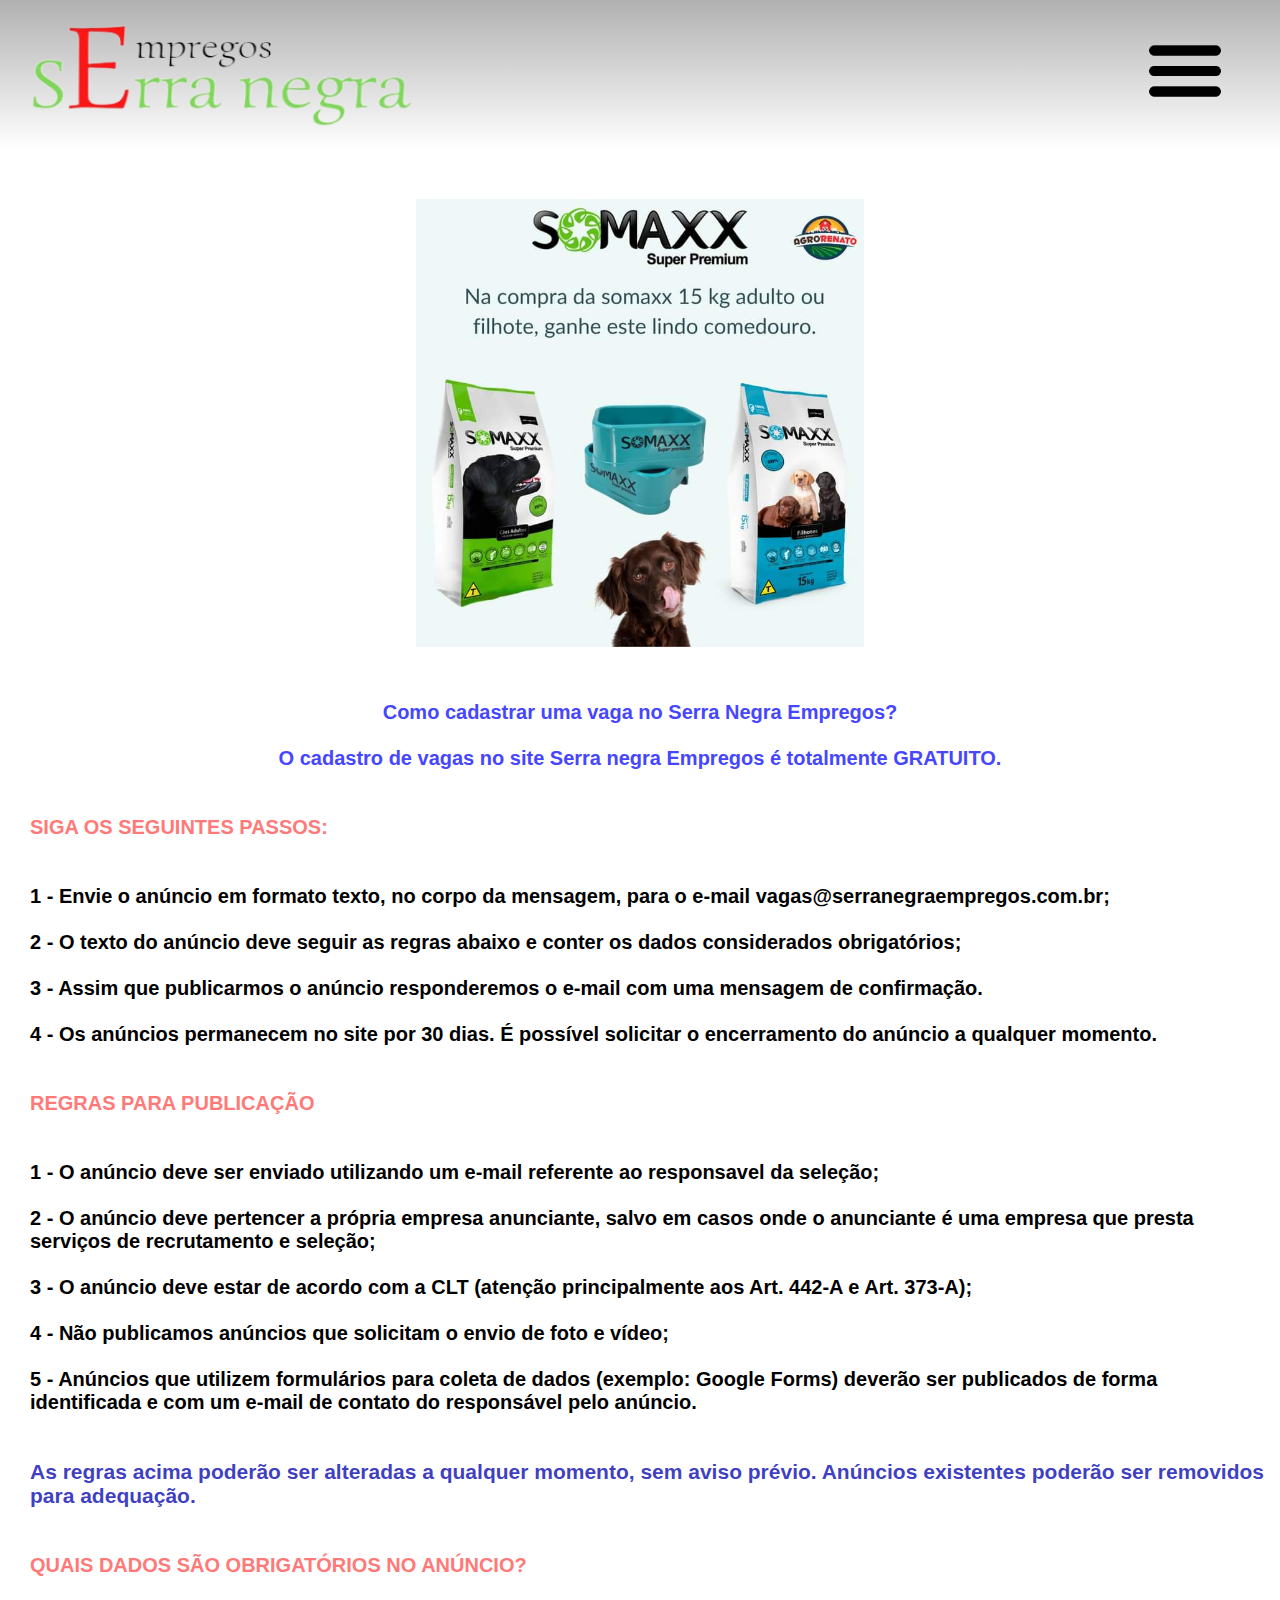
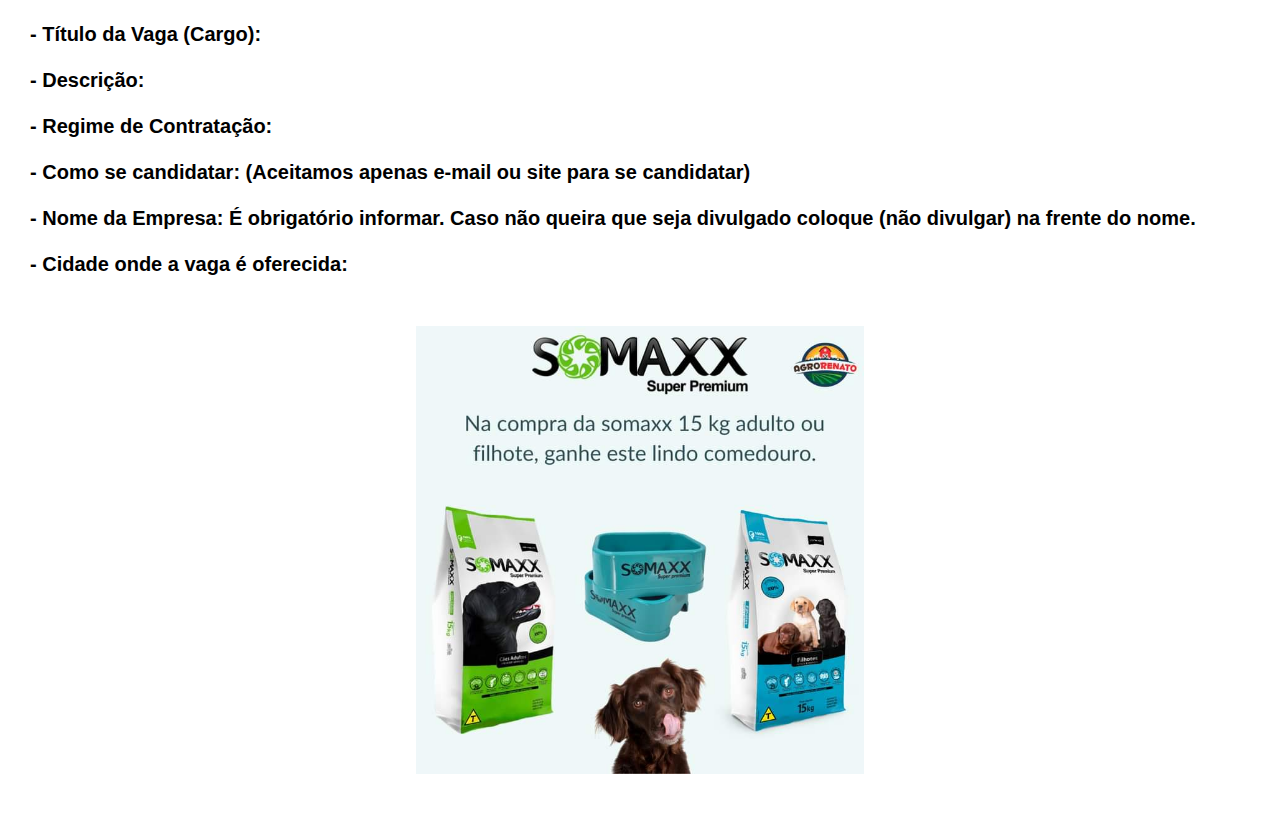
==== comoanunciar.html @ c765b508 "semrodape" ====
<!DOCTYPE html>
<html>
  <head>
    <meta http-equiv="content-type" content="text/html; charset=utf-8" />
    <title>`substitute(Filename('', 'Page Title'), '^.', '\u&', '')`</title>
    <link rel="stylesheet" href="style.css" type="text/css" media="all" />
    <script src="app.js"></script>
    <meta name="viewport" content="width=device-width, user-scalable=yes, initial-scale=1.0, maximum-scale=10, minimum-scale=1.0">


  </head>
  
  
  <body onload="funCall()">
    
 
<div class="container">
  <div class="cabecalho">
   <a href="index.html">
    <img src="imagens/logo.png" alt="logo" class="logo"></img></a>
  
      <nav>
    <ul class="dropdownmenu" id="dropdown_" onclick="dropdowni()">
      <li><a href="#"><img src="imagens/iconmenu.png" alt="menu" class="menuicon"/></a>
      <ul class="dropdownsubmenu" id="dropdownn">
        <li><a href="index.html">Ínicio</a></li>
        <li><a href="todasvagas.html">Vagas</a></li>
        <li><a href="sobrenos.html">Sobre Nós</a></li>
        <li><a href="contato.html">Contato</a></li>
        <li><a href="comoanunciar.html" class="centralizado">Cadastrar<br>Vaga</a></li>
      </ul>
      </li>
    </ul>
  </nav>
  </div>
  
<div class="propaganda1">
  <img src="imagens/propaganda.jpg" alt="propa1" class="propa1"></img>
</div>
<div class="margem">
  
  <h4 class="cadastro">
Como cadastrar uma vaga no Serra Negra Empregos?<br><br>O cadastro de vagas no site Serra negra Empregos é totalmente GRATUITO.<br><br><br>
  </h4>

<h4 class="sobrenos, espaco">
<a class="vermelho">
SIGA OS SEGUINTES PASSOS:
</a><br><br><br>1 - Envie o anúncio em formato texto, no corpo da mensagem, para o e-mail vagas@serranegraempregos.com.br;<br><br>2 - O texto do anúncio deve seguir as regras abaixo e conter os dados considerados obrigatórios;<br><br>3 - Assim que publicarmos o anúncio responderemos o e-mail com uma mensagem de confirmação.<br><br>4 - Os anúncios permanecem no site por 30 dias. É possível solicitar o encerramento do anúncio a qualquer momento.<br><br><br><a class="vermelho">
REGRAS PARA PUBLICAÇÃO
</a><br><br><br>1 - O anúncio deve ser enviado utilizando um e-mail referente ao responsavel da seleção;<br><br>2 - O anúncio deve pertencer a própria empresa anunciante, salvo em casos onde o anunciante é uma empresa que presta serviços de recrutamento e seleção;<br><br>3 - O anúncio deve estar de acordo com a CLT (atenção principalmente aos Art. 442-A e Art. 373-A);<br><br>4 - Não publicamos anúncios que solicitam o envio de foto e vídeo;<br><br>5 - Anúncios que utilizem formulários para coleta de dados (exemplo: Google Forms) deverão ser publicados de forma identificada e com um e-mail de contato do responsável pelo anúncio.<br><br><br><a class="azul2">
As regras acima poderão ser alteradas a qualquer momento, sem aviso prévio. Anúncios existentes poderão ser removidos para adequação.</a><br><br><br><a class="vermelho">QUAIS DADOS SÃO OBRIGATÓRIOS NO ANÚNCIO?
</a><br><br><br>- Título da Vaga (Cargo):
<br><br>- Descrição:<br><br>- Regime de Contratação:<br><br>- Como se candidatar: (Aceitamos apenas e-mail ou site para se candidatar)<br><br>- Nome da Empresa: É obrigatório informar. Caso não queira que seja divulgado coloque (não divulgar) na frente do nome.<br><br>- Cidade onde a vaga é oferecida:
</h4>

</div>

 
 
<div class="propaganda1">
  <img src="imagens/propaganda.jpg" alt="propa1" class="propa1"></img>
</div>
  

</body>
---- style.css ----
* {
  padding:0;
  margin:0;
  vertical-align:baseline;
  list-style:none;
  border:0;
  font-family: Arial, sans-serif;
  
  }
  
  .propa1 {
    
    width: 100%;
      height: 100%;
  }
  
  .titulo {
    font-size: 15px;
  }
  
  .pesquisa{
    font-size: 12px;
    margin-top: 45px;
    margin-right: 17px;
  }
  
  .cabecalho {
    display: flex;
    justify-content: space-between;
    margin-bottom: 30px;
    background:linear-gradient(180deg, #b1b1b1, white);
    width: 100%;
    height: 100%;
    
  }
  
  .logo {
    width: 130px;
    height: 93px;
    margin-left: 20px;
    margin-top: -5px;
  }

  
  @media only screen and (min-width : 480px) {
    .logo{
      
      width: 400px;
      height: 150px;
    }

    .propa1 {
      width: 35%;
    }

  
}
  
  .descricao {
    text-align: center;
  }
  
  .textao {
    font-size: 19px;
    margin-top: 25px;
    color: #0000ff;
    text-align: center;
  }
  
  .textinho {
    font-size: 15px;
    margin-top: 8px;
  }
  
  .propaganda1 {
    text-align: center;
    width: 100%;
    height: 100%;
    margin-top: 50px;
    margin-bottom: 50px;
  }
  
  .propaganda2 {
    text-align: center;
    width: 100%;
    height: 100%;
    background-color: #ffc0cb;
    padding-bottom: 140px;
    padding-top: 140px;
    margin-top: 50px;
    margin-bottom: 20px;
  }
  
  .ultimas {
    margin-bottom: 15px;
    margin-left: 15px;
  }
  
  .data {
    margin-bottom: 10px;
    margin-left: 15px;
  }
  
  .cvagas {
    margin-left: 15px;
    margin-right: 15px;
  }
  
  .vaga {
    
    padding-top: 20px;
  }
  
  @media (min-width: 400px) {

    .vaga{
      padding-top: 20px;
      margin-bottom: 30px; 
    }
    
    
  }

  .date {
    margin-bottom: 20px;
    margin-top: 30px;
  }

  .botao {
    font-size: 16px;
  color: #5656fc;
  text-decoration: none;
  }
  
  .cidade {
   text-decoration: underline 2px solid;
   margin-bottom: 20px;
   margin-top: 15px;
  }
  
  @media (min-width: 400px) {
    .cidade {
      margin-bottom: 35px;
      font-size: 15px;
    }

    .botao {
      font-size: 25px;
    }

    

  }

  .divisor {
    background-color: #000000;
    margin-bottom: 15px;
    margin-top: 15px;
    width: 100%;
    height: 100%;
    padding: 1px 1px 1px 1px;
  }
  
  .todasvagas {
     color: #5656fc;
     font-size: 25px;
     margin-left: 15px;
     margin-top: 25px;
  }
  
  .final {
    margin-top: 30px;
  }
  
  .face {
    display: flex;
  background:linear-gradient(180deg, white, #b1b1b1);
  }
  
  .fb-page {
   margin: 0 auto;
  }
   
  .descriptioncss {
   margin-left: 15px;
   margin-bottom: 50px;
   font-size: 18px;
  }
  
  .dia {
   margin-left: 15px;
   margin-top: 35px;
   font-size: 18px;
   text-transform: bold;
  }
  
  .sobrenos {
    margin-left: 15px;
    margin-right: 15px;
    text-align: center;
  }
  
  .sobretitulo {
    margin-top: 15px;
    text-align: center;
    color: #0000ff;
    position: relative;
    z-index: 1;
    
  }
  
  .menuicon {
    width: 20%;
    height: 30%;
    position: relative;
    left: 45px;
    top: 10px;

  }

  @media (min-width: 480px) {
    .menuicon{
      width: 48%;
    height: 30%;
    position: relative;
    left: 0px;
    top: 15px;
    }
  }
  
  .dropdownmenu {
    width: 170px;
    height: 50px;
  
    list-style: none;
   font-size: 20px;
z-index: 10;
   position: relative;
    right: 10px;
}
  
  
  .dropdownmenu a {
    z-index: 2;
    color: white;
    text-decoration: none;
    display: flex;
    justify-content: center;
    align-items: center;
    padding-bottom: 15px;
    padding-top: 15px;
    
  }
  
  
  


  .dropdownsubmenu {
    margin-top: 1px;
    z-index: 2;
    display: none;
    
    
  }
  
  .dropdownsubmenu a {
    background-color: lightgray;
    color: blue;
    padding-top: 15px;
    display: flex;
    justify-content: flex-start;
    padding-left: 7px;
    z-index: 3;
    font-size: 18px;
    padding-bottom: 15px;
    border: 1px black solid;
    border-radius: 5px;
    margin-top: 10px;
    overflow: hidden;
  }
  
  .entrecontato {
    font-size: 17px;
  }
  
  .email {
    color: #7878ff;
    font-size: 15px;
  }
  
  .aviso {
    border: 2px solid red;
    margin-top: 50px;
    margin-left: 15px;
    margin-right: 15px;
  }
  
  .avisinho {
    margin-bottom: 15px;
    margin-top: 15px;
    text-align: center;
  }
  
  .espaco {
    margin-left: 15px;
    margin-right: 15px;
    text-align: flex-start;
    font-size: 15px;
  }
  
  .vermelho{
    color: #ff7979;
  }
  
  .azul {
    color: #0000b1c5;
    text-decoration: none;
    text-align: center;
    font-size: 21px;
  }

  .azul2 {
    color: #0000b1c5;
    text-decoration: none;
    text-align: center;
    font-size: 15px;
  }
  

  .margem {
    margin-left: 15px;
  }
  
  .cadastro {
    font-size: 15px;
    text-align: center;
    margin-right: 15px;
    color: #4646ff;
  }
  
  @media (min-width:480px) {
    .azul{
      font-size: 40px;
    }
  
    .azul2{
      font-size: 21px;
    }
    
    .date{
      margin-bottom: 30px;
      margin-top: 70px;
    }
  
    .espaco{
      font-size: 20px;
    }
    
    .cadastro{
      font-size: 20px;
    }

    .textao {
      font-size: 30px;
    }

    .textinho{
      font-size: 20px;
    }
  }

  .centralizado {
    text-align: flex-start;
    
  }
  
  .link {
    text-decoration: none;
  }
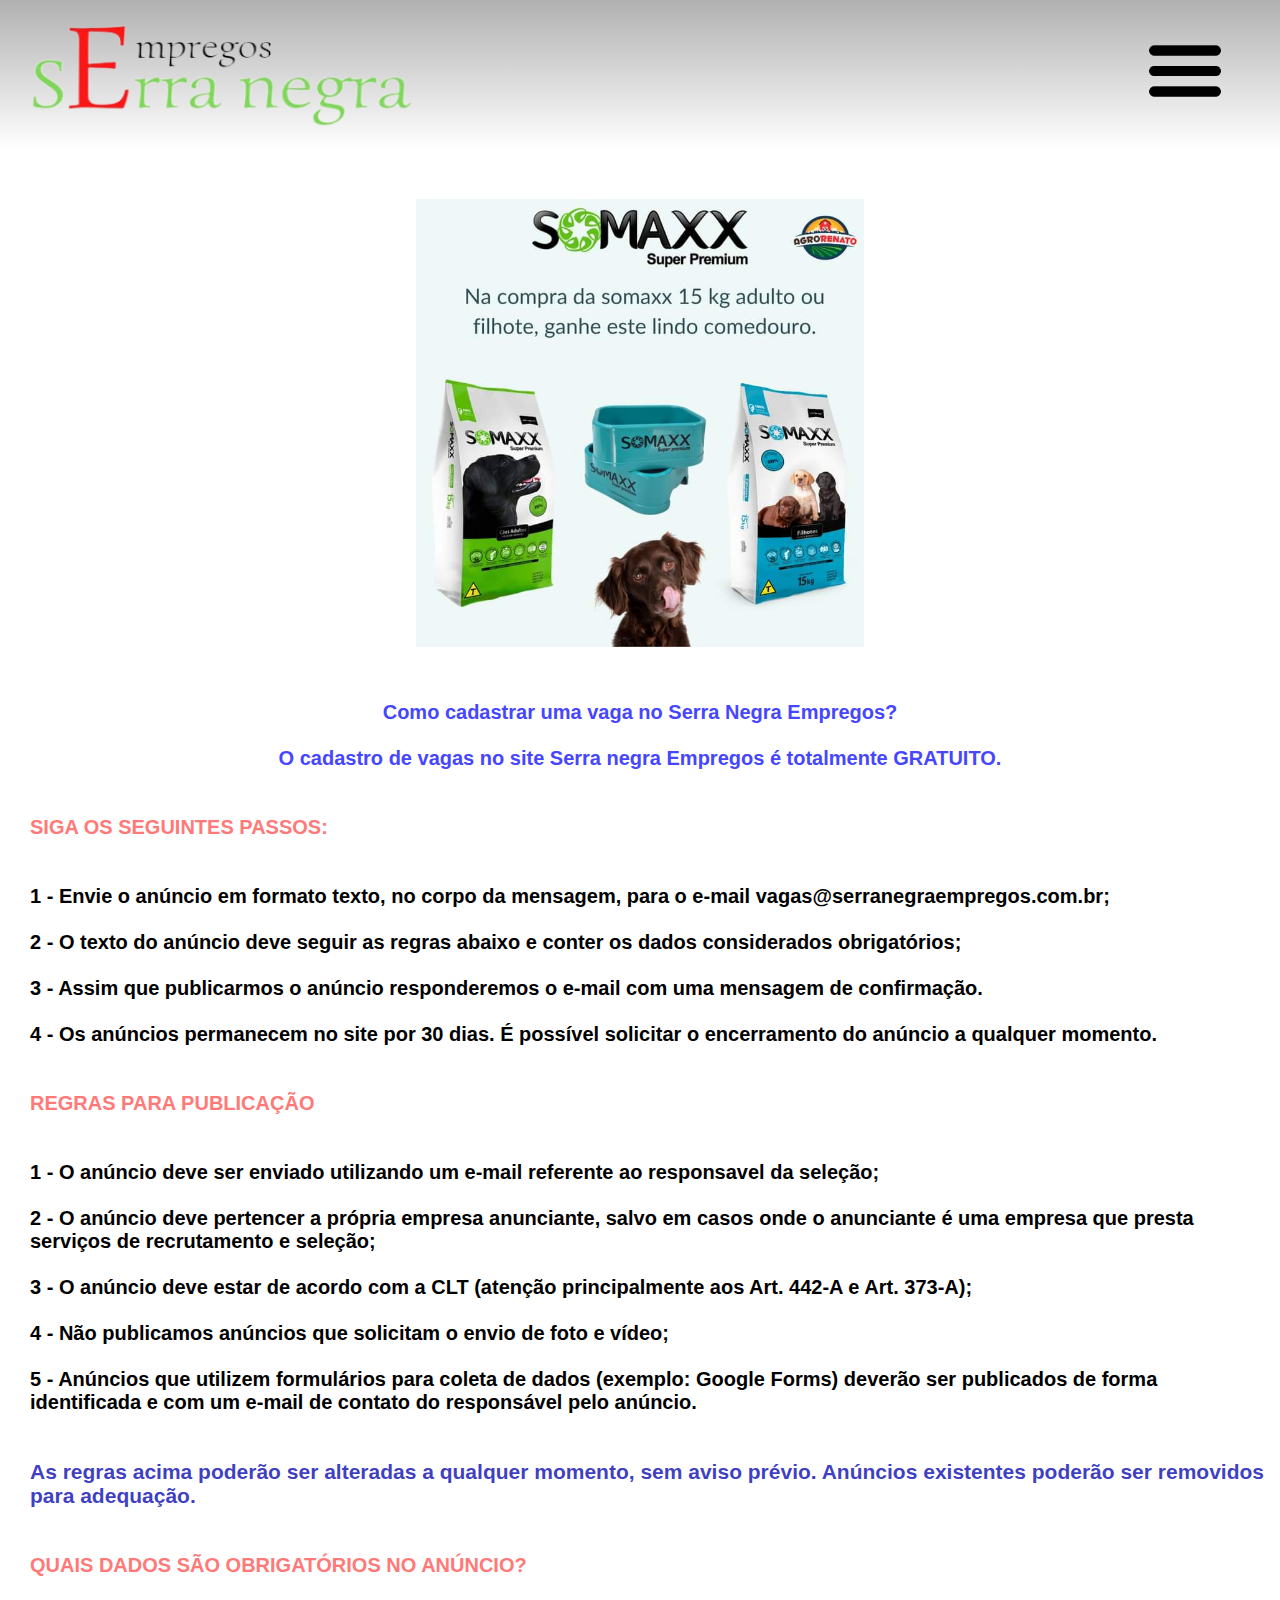
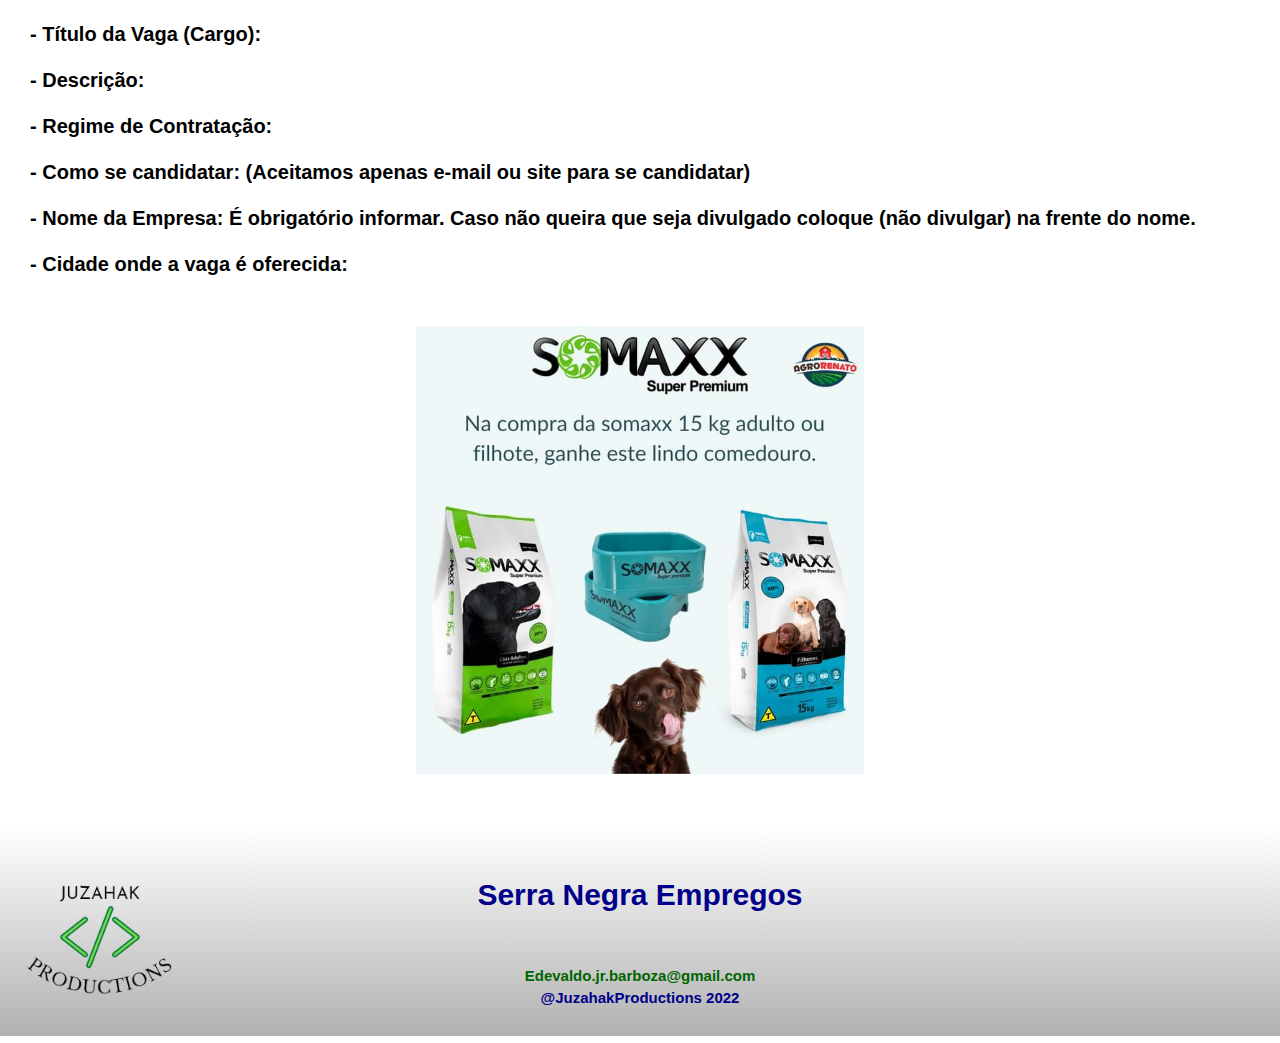
==== commit 57123d35: "Add files via upload" ====
--- a/comoanunciar.html
+++ b/comoanunciar.html
@@ -62,5 +62,17 @@
   <img src="imagens/propaganda.jpg" alt="propa1" class="propa1"></img>
 </div>
   
+<div class="alinhado">  
+  <img src="imagens/juzahak.png" class="rodapelogo">
+  </div>
+
+<div class="rodape">
+  
+    <h3 class="rodapetitulo">Serra Negra Empregos</h3>
+
+    <h3 class="rodapetexto">Edevaldo.jr.barboza@gmail.com</h3>
+    <h3 class="copiright">@JuzahakProductions 2022</h3>
+  
+</div>
 
 </body>--- a/style.css
+++ b/style.css
@@ -127,7 +127,7 @@
   }
 
   .botao {
-    font-size: 16px;
+    font-size: 20px;
   color: #5656fc;
   text-decoration: none;
   }
@@ -377,4 +377,82 @@
   
   .link {
     text-decoration: none;
+  }
+
+  .rodape{
+    background:linear-gradient(180deg, white, #b1b1b1);
+    width: 100%;
+    height: 100%;
+    color: white;
+    display: block;
+    text-align: center;
+    padding-top: 200px;
+  }
+
+  .rodapetitulo{
+    margin-bottom: 15px;
+    color: darkblue;
+    font-size: 15px;
+  }
+
+  .rodapetexto{
+    font-size: 15px;
+    color: darkgreen;
+  }
+
+  .copiright{
+    font-size: 15px;
+    padding-bottom: 15px;
+    margin-top: 5px;
+    color: darkblue;
+  }
+
+  .rodapelogo {
+    width: 65%;
+   position: absolute;
+   
+
+  }
+
+  @media (min-width: 400px) {
+    .rodapelogo{
+      width: 55%;
+    }
+  }
+
+  .alinhado{
+    display: flex;
+    justify-content: center;
+  }
+
+  @media (min-width:480px) {
+    .rodape{
+      padding-top: 50px;
+      padding-bottom: 55px;
+    }
+    .alinhado{
+      position: relative;
+    right: 0px;
+    top: 15px;
+    justify-content: flex-start;
+    
+    }
+    .rodapetitulo{
+      font-size: 30px;
+    }
+
+    .rodapelogo {
+      width: 200px;
+
+    }
+
+    .rodapetexto{
+      position: relative;
+      top: 40px;
+    }
+
+    .copiright{
+      position: relative;
+    top: 40px;
+    }
   }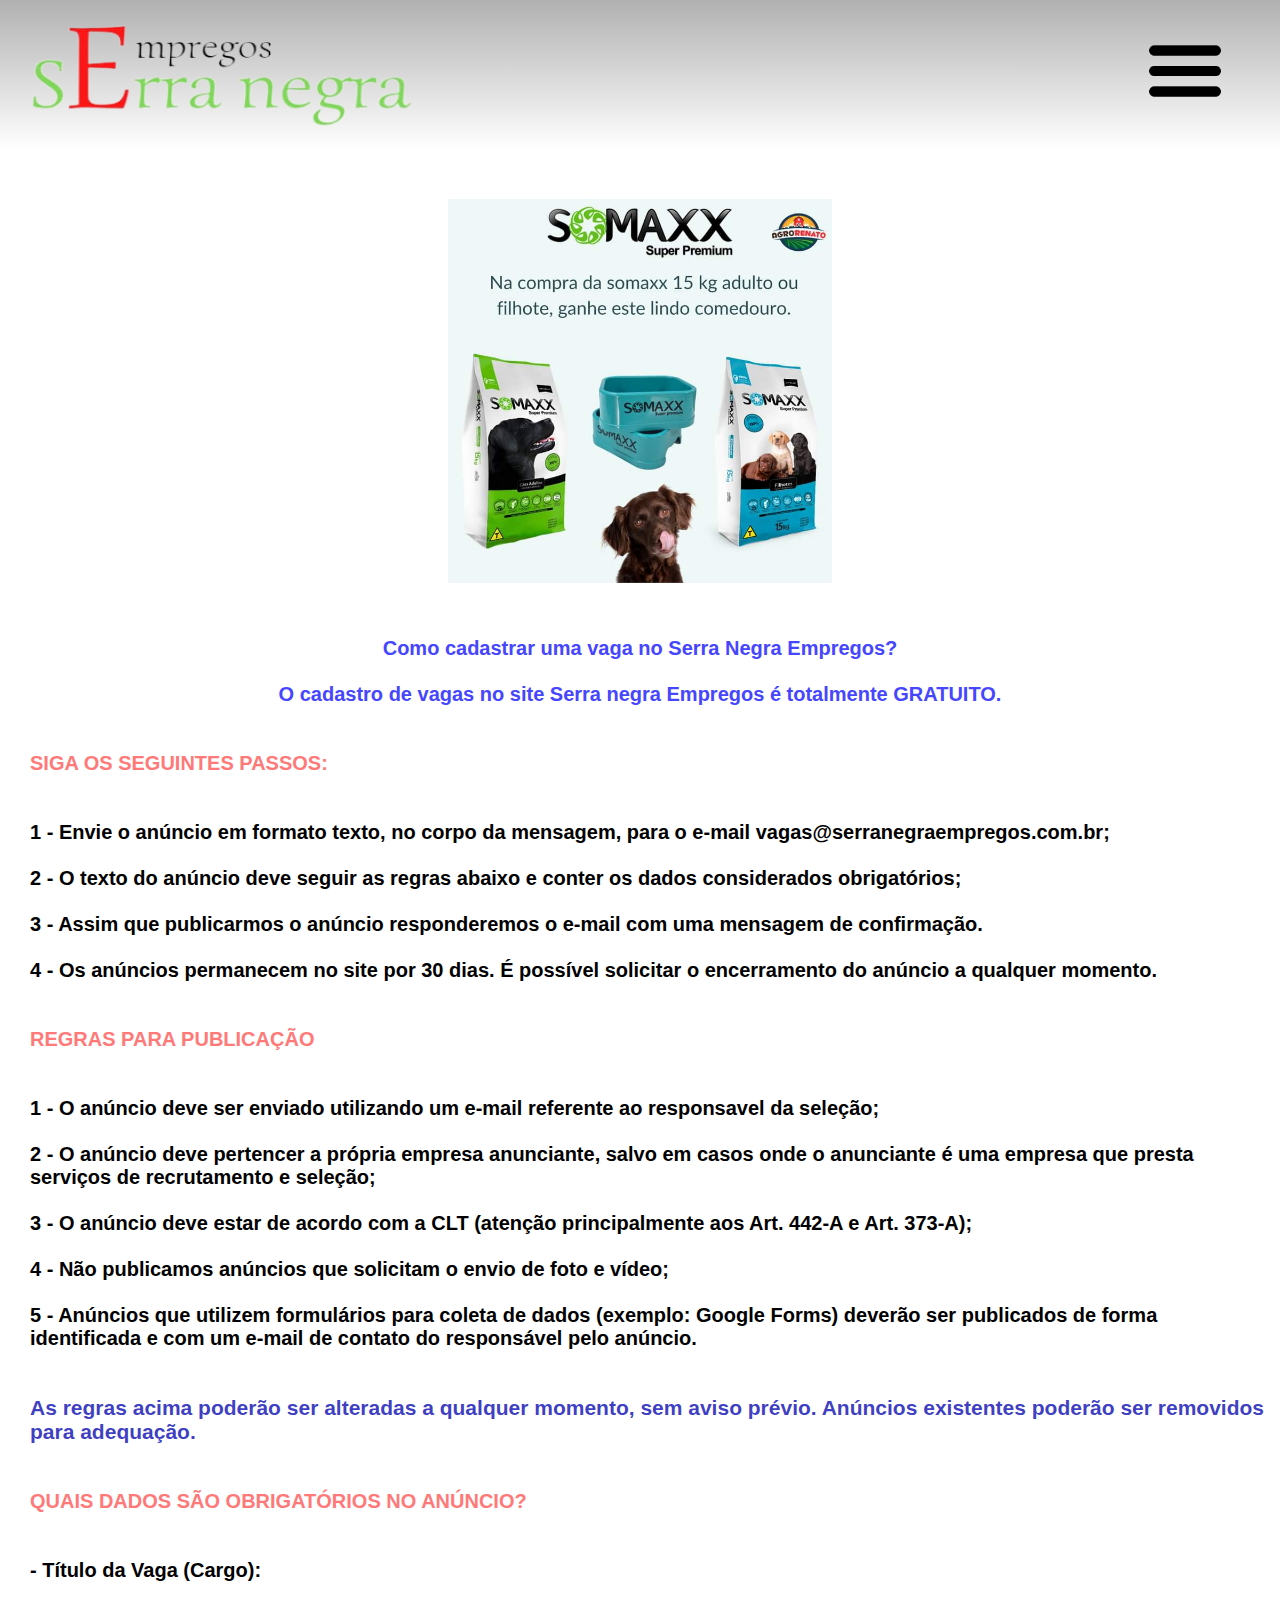
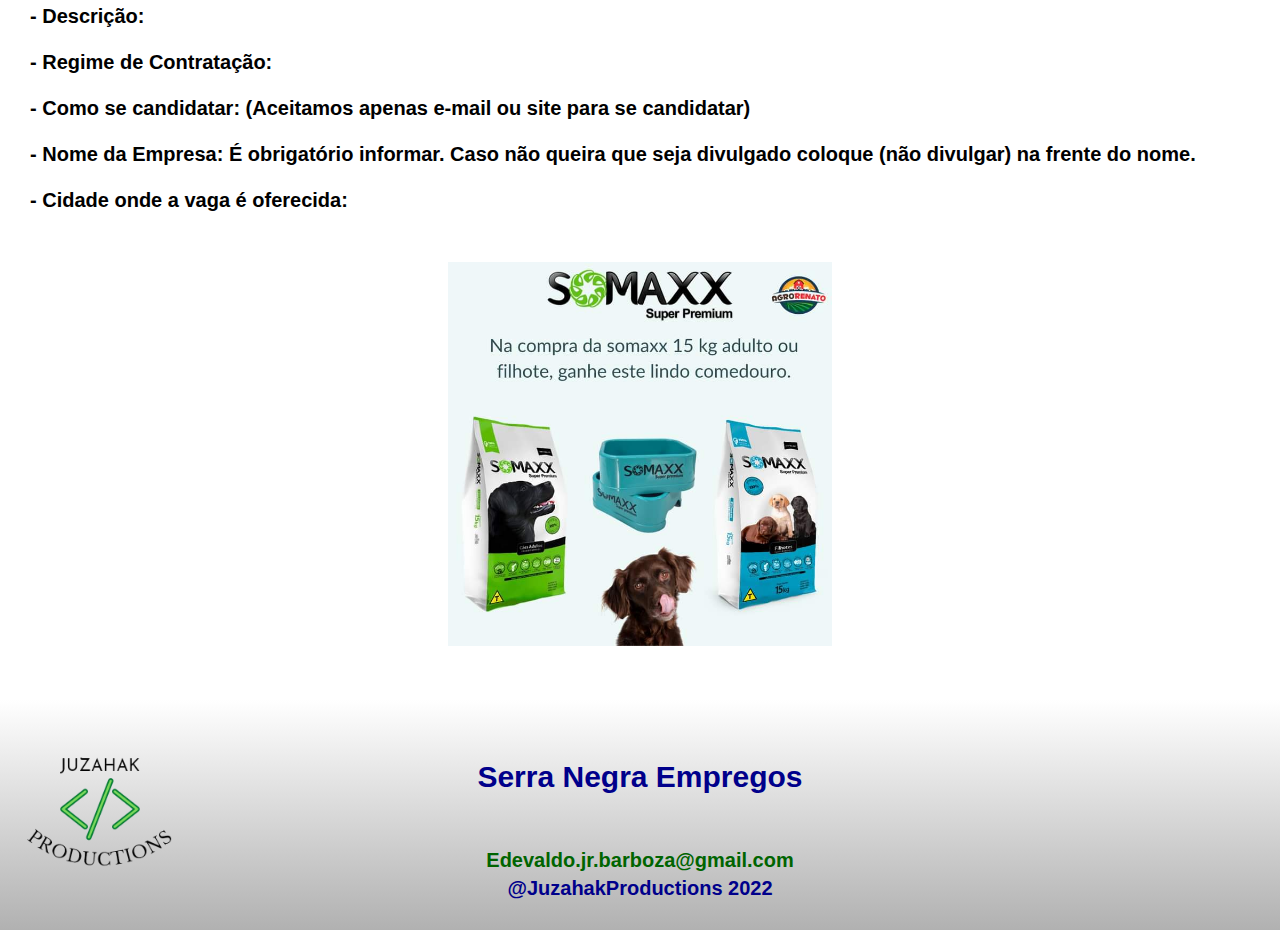
==== commit 9b869815: "comoanunciar" ====
--- a/comoanunciar.html
+++ b/comoanunciar.html
@@ -2,7 +2,7 @@
 <html>
   <head>
     <meta http-equiv="content-type" content="text/html; charset=utf-8" />
-    <title>`substitute(Filename('', 'Page Title'), '^.', '\u&', '')`</title>
+    <title>Como Anunciar</title>
     <link rel="stylesheet" href="style.css" type="text/css" media="all" />
     <script src="app.js"></script>
     <meta name="viewport" content="width=device-width, user-scalable=yes, initial-scale=1.0, maximum-scale=10, minimum-scale=1.0">
@@ -75,4 +75,4 @@
   
 </div>
 
-</body>+</body>
--- a/style.css
+++ b/style.css
@@ -50,7 +50,7 @@
     }
 
     .propa1 {
-      width: 35%;
+      width: 30%;
     }
 
   
@@ -138,7 +138,7 @@
    margin-top: 15px;
   }
   
-  @media (min-width: 400px) {
+  @media (min-width: 480px) {
     .cidade {
       margin-bottom: 35px;
       font-size: 15px;
@@ -391,8 +391,9 @@
 
   .rodapetitulo{
     margin-bottom: 15px;
+    margin-top: 10px;
     color: darkblue;
-    font-size: 15px;
+    font-size: 20px;
   }
 
   .rodapetexto{
@@ -449,10 +450,12 @@
     .rodapetexto{
       position: relative;
       top: 40px;
+      font-size: 20px;
     }
 
     .copiright{
       position: relative;
     top: 40px;
-    }
-  }+      font-size: 20px;
+    }
+  }
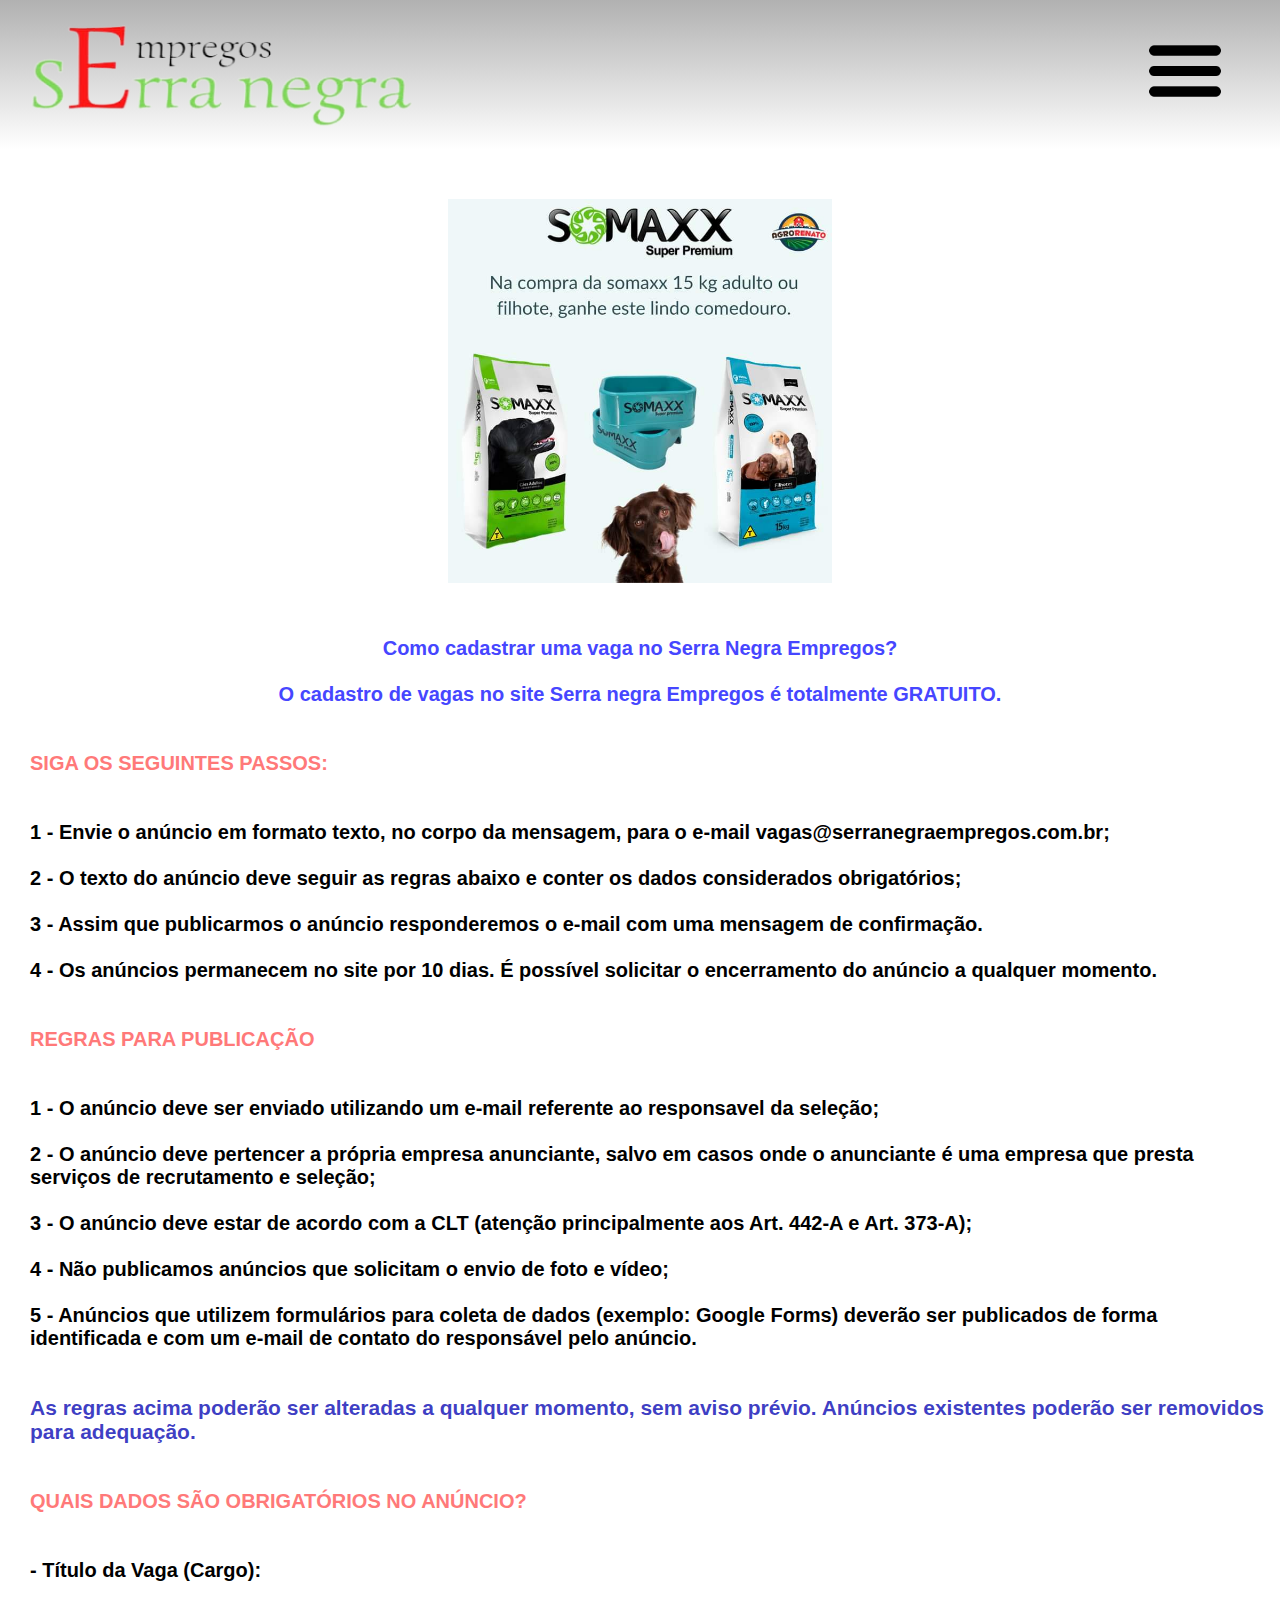
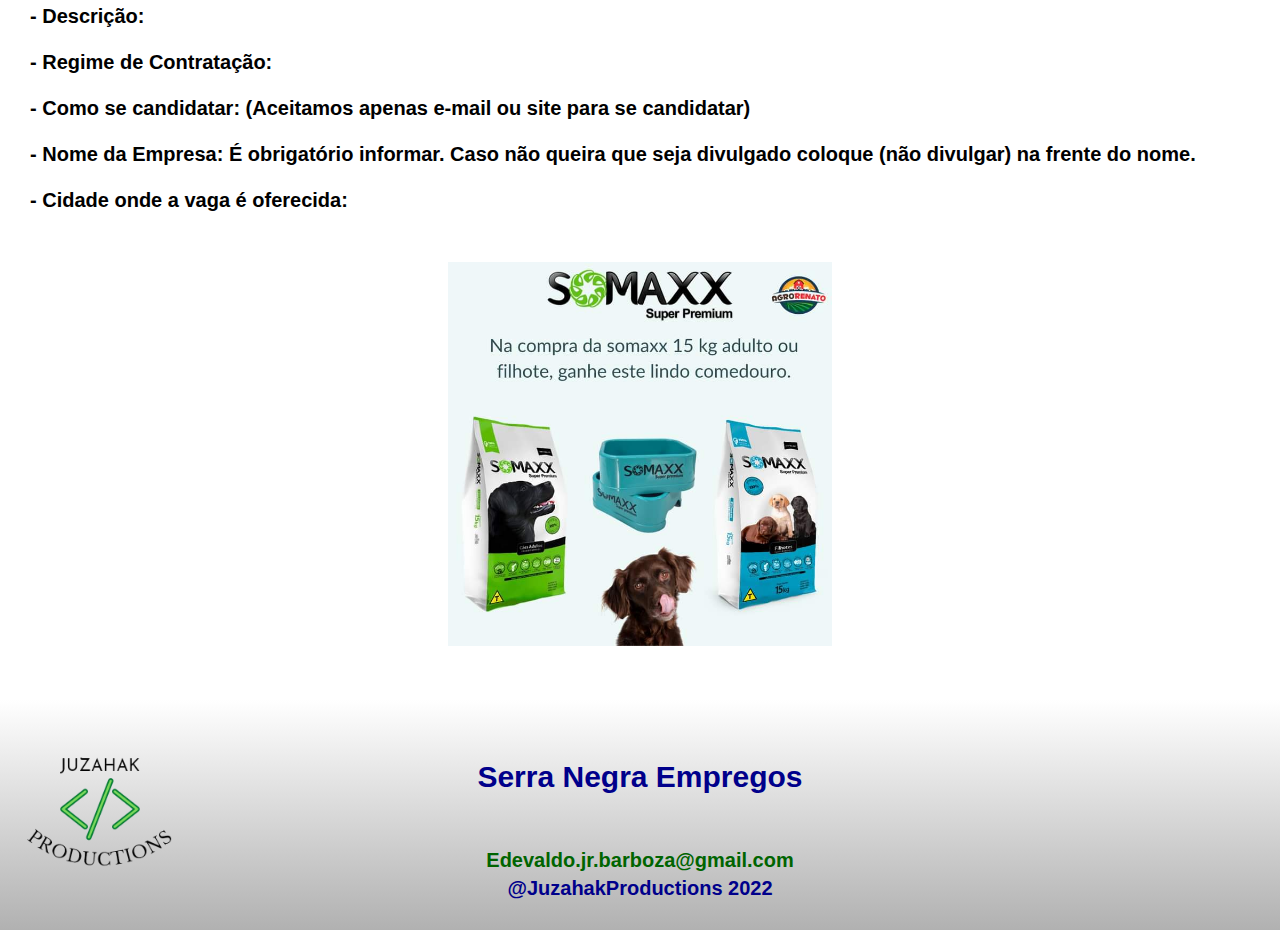
==== commit c05916fe: "Update comoanunciar.html" ====
--- a/comoanunciar.html
+++ b/comoanunciar.html
@@ -2,7 +2,7 @@
 <html>
   <head>
     <meta http-equiv="content-type" content="text/html; charset=utf-8" />
-    <title>Como Anunciar</title>
+    <title>Como Anunciar - Serra Empregos</title>
     <link rel="stylesheet" href="style.css" type="text/css" media="all" />
     <script src="app.js"></script>
     <meta name="viewport" content="width=device-width, user-scalable=yes, initial-scale=1.0, maximum-scale=10, minimum-scale=1.0">
@@ -46,7 +46,7 @@
 <h4 class="sobrenos, espaco">
 <a class="vermelho">
 SIGA OS SEGUINTES PASSOS:
-</a><br><br><br>1 - Envie o anúncio em formato texto, no corpo da mensagem, para o e-mail vagas@serranegraempregos.com.br;<br><br>2 - O texto do anúncio deve seguir as regras abaixo e conter os dados considerados obrigatórios;<br><br>3 - Assim que publicarmos o anúncio responderemos o e-mail com uma mensagem de confirmação.<br><br>4 - Os anúncios permanecem no site por 30 dias. É possível solicitar o encerramento do anúncio a qualquer momento.<br><br><br><a class="vermelho">
+</a><br><br><br>1 - Envie o anúncio em formato texto, no corpo da mensagem, para o e-mail vagas@serranegraempregos.com.br;<br><br>2 - O texto do anúncio deve seguir as regras abaixo e conter os dados considerados obrigatórios;<br><br>3 - Assim que publicarmos o anúncio responderemos o e-mail com uma mensagem de confirmação.<br><br>4 - Os anúncios permanecem no site por 10 dias. É possível solicitar o encerramento do anúncio a qualquer momento.<br><br><br><a class="vermelho">
 REGRAS PARA PUBLICAÇÃO
 </a><br><br><br>1 - O anúncio deve ser enviado utilizando um e-mail referente ao responsavel da seleção;<br><br>2 - O anúncio deve pertencer a própria empresa anunciante, salvo em casos onde o anunciante é uma empresa que presta serviços de recrutamento e seleção;<br><br>3 - O anúncio deve estar de acordo com a CLT (atenção principalmente aos Art. 442-A e Art. 373-A);<br><br>4 - Não publicamos anúncios que solicitam o envio de foto e vídeo;<br><br>5 - Anúncios que utilizem formulários para coleta de dados (exemplo: Google Forms) deverão ser publicados de forma identificada e com um e-mail de contato do responsável pelo anúncio.<br><br><br><a class="azul2">
 As regras acima poderão ser alteradas a qualquer momento, sem aviso prévio. Anúncios existentes poderão ser removidos para adequação.</a><br><br><br><a class="vermelho">QUAIS DADOS SÃO OBRIGATÓRIOS NO ANÚNCIO?
--- a/style.css
+++ b/style.css
@@ -35,8 +35,8 @@
   }
   
   .logo {
-    width: 130px;
-    height: 93px;
+    width: 160px;
+    height: 110px;
     margin-left: 20px;
     margin-top: -5px;
   }
@@ -210,11 +210,11 @@
   }
   
   .menuicon {
-    width: 20%;
+    width: 25%;
     height: 30%;
     position: relative;
-    left: 45px;
-    top: 10px;
+    left: 40px;
+    top: 14px;
 
   }
 
@@ -286,7 +286,7 @@
   
   .email {
     color: #7878ff;
-    font-size: 15px;
+    font-size: 18px;
   }
   
   .aviso {
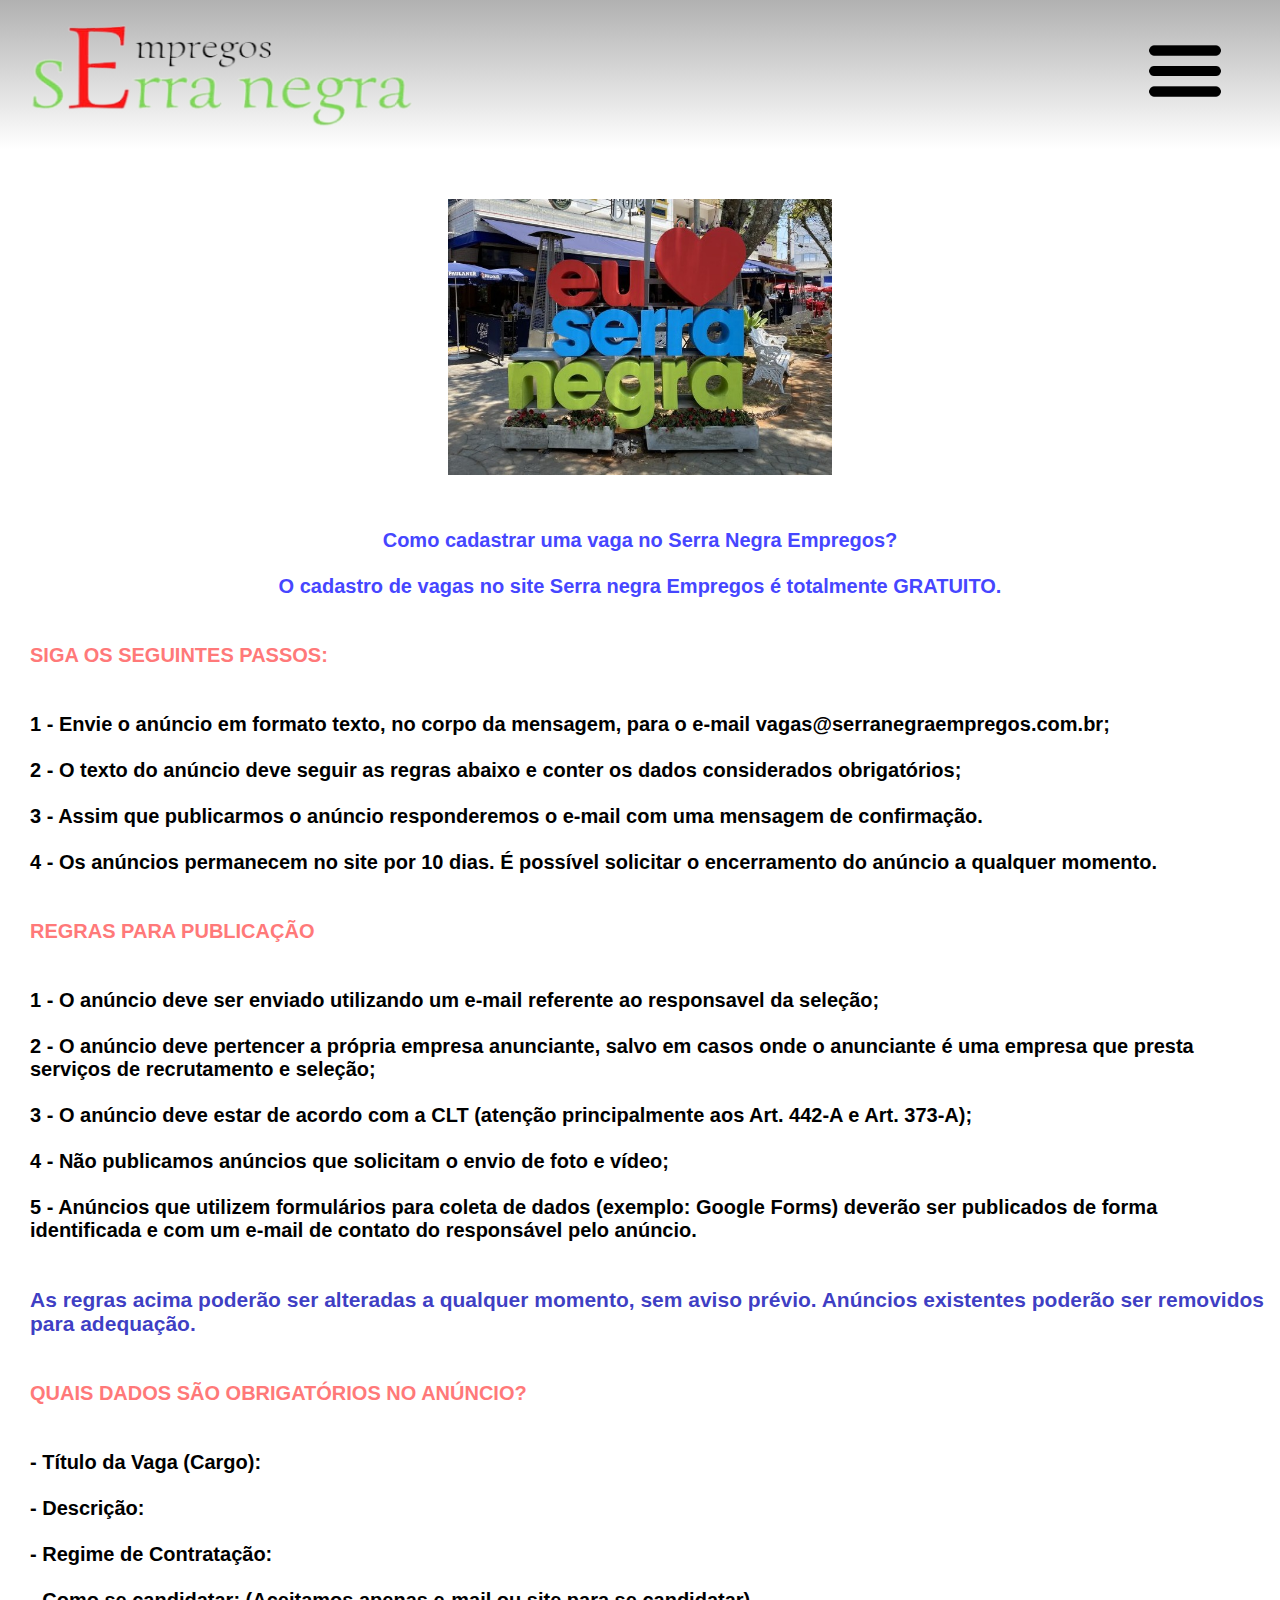
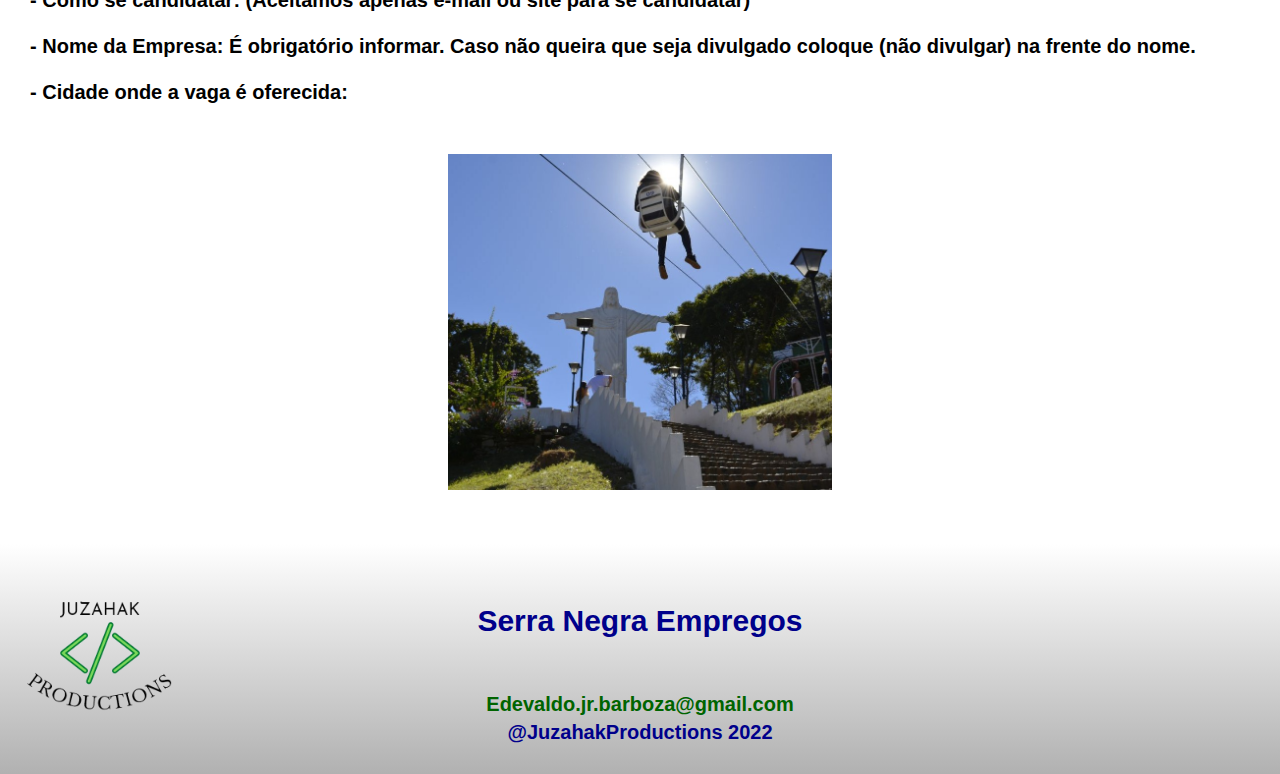
==== commit 01aec2bb: "Update comoanunciar.html" ====
--- a/comoanunciar.html
+++ b/comoanunciar.html
@@ -35,7 +35,7 @@
   </div>
   
 <div class="propaganda1">
-  <img src="imagens/propaganda.jpg" alt="propa1" class="propa1"></img>
+  <img src="imagens/imagemserra1.jpeg" alt="propa1" class="propa1"></img>
 </div>
 <div class="margem">
   
@@ -59,7 +59,7 @@
  
  
 <div class="propaganda1">
-  <img src="imagens/propaganda.jpg" alt="propa1" class="propa1"></img>
+  <img src="imagens/imagemserra2.jpeg" alt="propa1" class="propa1"></img>
 </div>
   
 <div class="alinhado">  
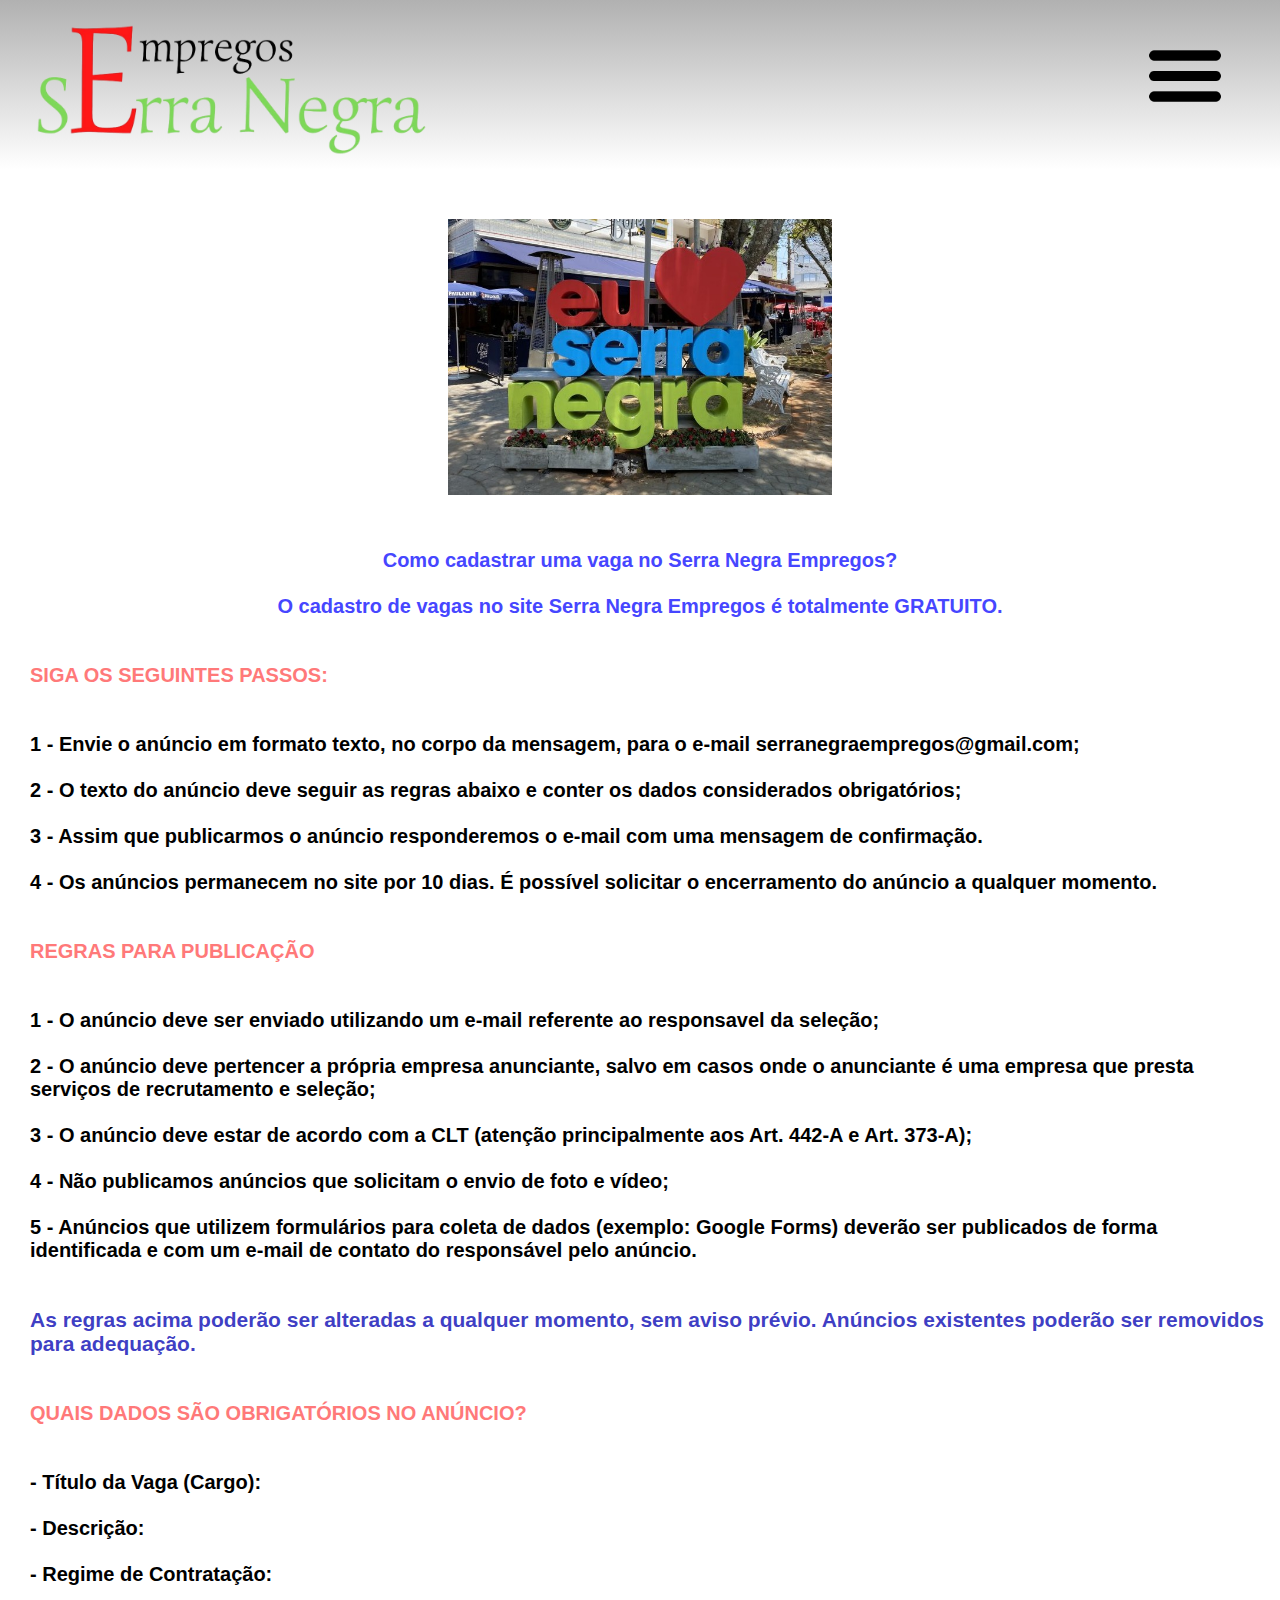
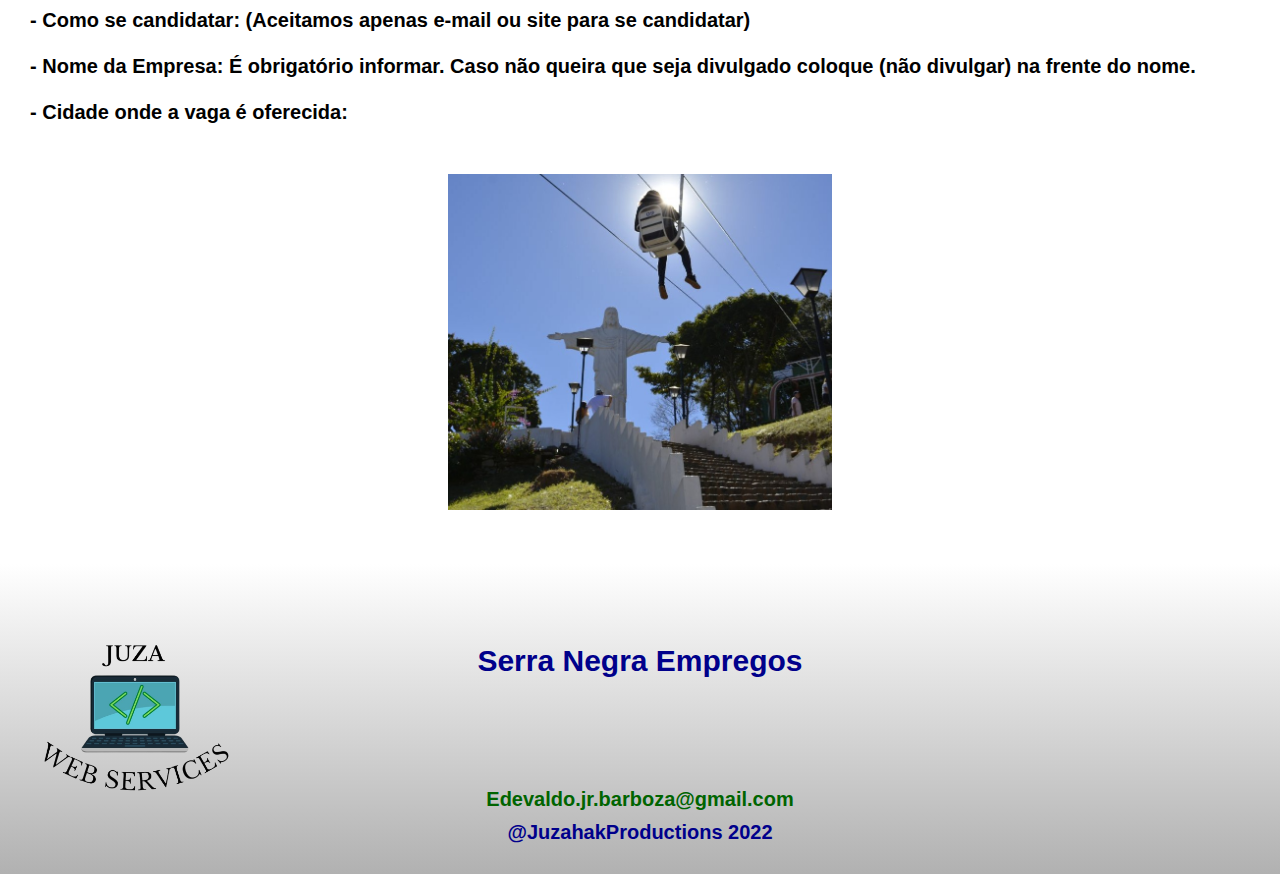
==== commit 3f18e030: "Update comoanunciar.html" ====
--- a/comoanunciar.html
+++ b/comoanunciar.html
@@ -40,13 +40,13 @@
 <div class="margem">
   
   <h4 class="cadastro">
-Como cadastrar uma vaga no Serra Negra Empregos?<br><br>O cadastro de vagas no site Serra negra Empregos é totalmente GRATUITO.<br><br><br>
+Como cadastrar uma vaga no Serra Negra Empregos?<br><br>O cadastro de vagas no site Serra Negra Empregos é totalmente GRATUITO.<br><br><br>
   </h4>
 
 <h4 class="sobrenos, espaco">
 <a class="vermelho">
 SIGA OS SEGUINTES PASSOS:
-</a><br><br><br>1 - Envie o anúncio em formato texto, no corpo da mensagem, para o e-mail vagas@serranegraempregos.com.br;<br><br>2 - O texto do anúncio deve seguir as regras abaixo e conter os dados considerados obrigatórios;<br><br>3 - Assim que publicarmos o anúncio responderemos o e-mail com uma mensagem de confirmação.<br><br>4 - Os anúncios permanecem no site por 10 dias. É possível solicitar o encerramento do anúncio a qualquer momento.<br><br><br><a class="vermelho">
+</a><br><br><br>1 - Envie o anúncio em formato texto, no corpo da mensagem, para o e-mail serranegraempregos@gmail.com;<br><br>2 - O texto do anúncio deve seguir as regras abaixo e conter os dados considerados obrigatórios;<br><br>3 - Assim que publicarmos o anúncio responderemos o e-mail com uma mensagem de confirmação.<br><br>4 - Os anúncios permanecem no site por 10 dias. É possível solicitar o encerramento do anúncio a qualquer momento.<br><br><br><a class="vermelho">
 REGRAS PARA PUBLICAÇÃO
 </a><br><br><br>1 - O anúncio deve ser enviado utilizando um e-mail referente ao responsavel da seleção;<br><br>2 - O anúncio deve pertencer a própria empresa anunciante, salvo em casos onde o anunciante é uma empresa que presta serviços de recrutamento e seleção;<br><br>3 - O anúncio deve estar de acordo com a CLT (atenção principalmente aos Art. 442-A e Art. 373-A);<br><br>4 - Não publicamos anúncios que solicitam o envio de foto e vídeo;<br><br>5 - Anúncios que utilizem formulários para coleta de dados (exemplo: Google Forms) deverão ser publicados de forma identificada e com um e-mail de contato do responsável pelo anúncio.<br><br><br><a class="azul2">
 As regras acima poderão ser alteradas a qualquer momento, sem aviso prévio. Anúncios existentes poderão ser removidos para adequação.</a><br><br><br><a class="vermelho">QUAIS DADOS SÃO OBRIGATÓRIOS NO ANÚNCIO?
--- a/style.css
+++ b/style.css
@@ -47,6 +47,8 @@
       
       width: 400px;
       height: 150px;
+      padding-top: 20px;
+      margin-left: 30px;
     }
 
     .propa1 {
@@ -224,7 +226,7 @@
     height: 30%;
     position: relative;
     left: 0px;
-    top: 15px;
+    top: 20px;
     }
   }
   
@@ -239,6 +241,11 @@
     right: 10px;
 }
   
+@media (max-width: 350px) {
+    .dropdownmenu{
+      width: 140px;
+    }
+  }
   
   .dropdownmenu a {
     z-index: 2;
@@ -391,7 +398,7 @@
 
   .rodapetitulo{
     margin-bottom: 15px;
-    margin-top: 10px;
+    margin-top: 30px;
     color: darkblue;
     font-size: 20px;
   }
@@ -429,7 +436,7 @@
   @media (min-width:480px) {
     .rodape{
       padding-top: 50px;
-      padding-bottom: 55px;
+      padding-bottom: 115px;
     }
     .alinhado{
       position: relative;
@@ -443,19 +450,19 @@
     }
 
     .rodapelogo {
-      width: 200px;
+      width: 270px;
 
     }
 
     .rodapetexto{
       position: relative;
-      top: 40px;
+      top: 95px;
       font-size: 20px;
     }
 
     .copiright{
       position: relative;
-    top: 40px;
+    top: 100px;
       font-size: 20px;
     }
   }
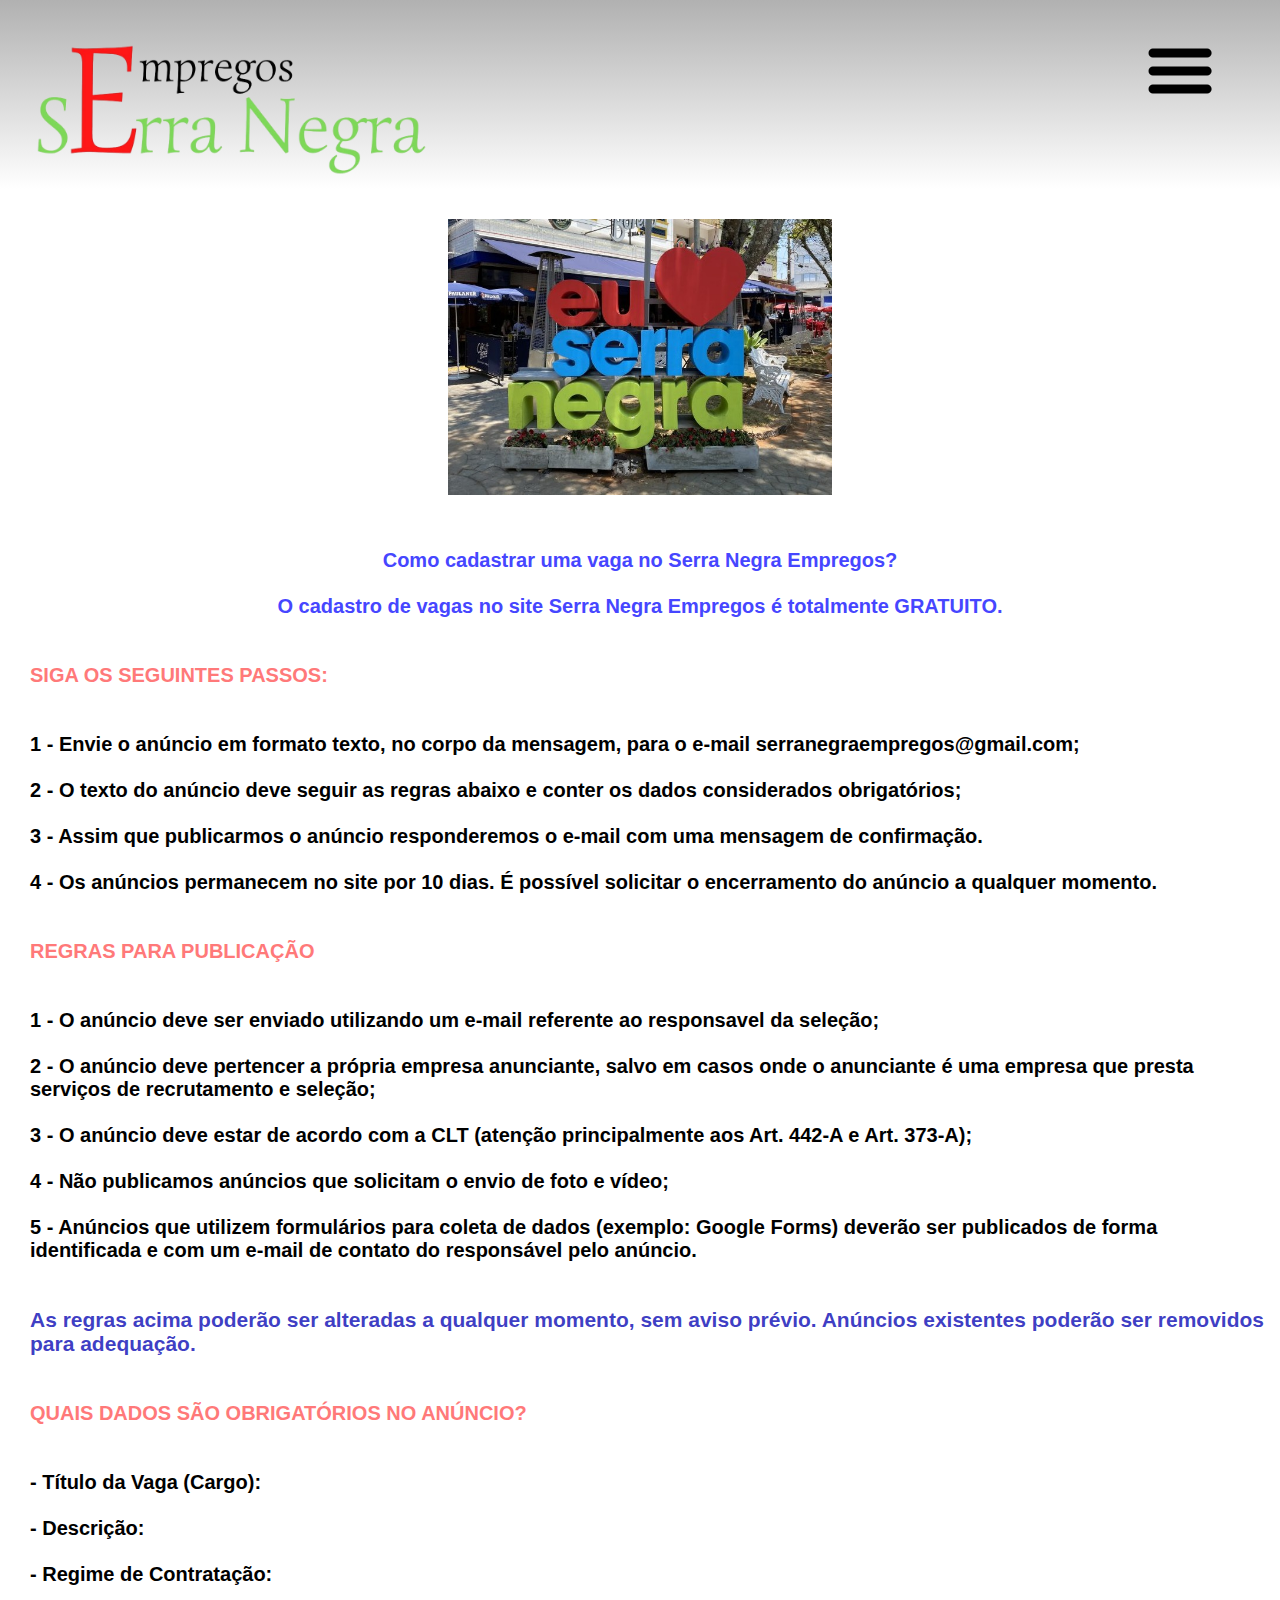
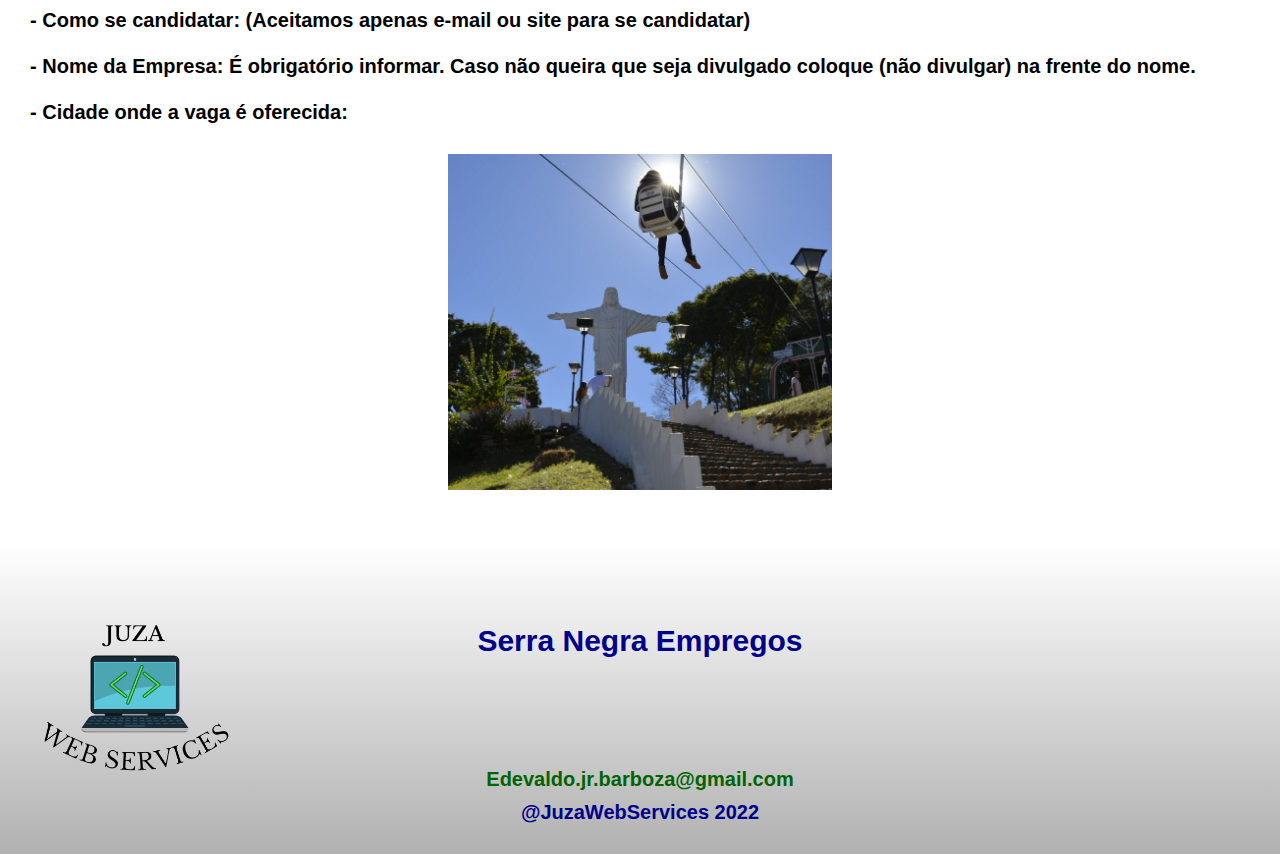
==== commit 5f6f21ce: "Update comoanunciar.html" ====
--- a/comoanunciar.html
+++ b/comoanunciar.html
@@ -71,7 +71,7 @@
     <h3 class="rodapetitulo">Serra Negra Empregos</h3>
 
     <h3 class="rodapetexto">Edevaldo.jr.barboza@gmail.com</h3>
-    <h3 class="copiright">@JuzahakProductions 2022</h3>
+    <h3 class="copiright">@JuzaWebServices 2022</h3>
   
 </div>
 
--- a/style.css
+++ b/style.css
@@ -35,10 +35,10 @@
   }
   
   .logo {
-    width: 160px;
+    width: 200px;
     height: 110px;
     margin-left: 20px;
-    margin-top: -5px;
+    margin-top: 15px;
   }
 
   
@@ -78,7 +78,7 @@
     text-align: center;
     width: 100%;
     height: 100%;
-    margin-top: 50px;
+    margin-top: 30px;
     margin-bottom: 50px;
   }
   
@@ -185,6 +185,7 @@
    
   .descriptioncss {
    margin-left: 15px;
+   margin-right: 15px;
    margin-bottom: 50px;
    font-size: 18px;
   }
@@ -212,11 +213,11 @@
   }
   
   .menuicon {
-    width: 25%;
+    width: 35%;
     height: 30%;
     position: relative;
-    left: 40px;
-    top: 14px;
+    left: 15px;
+    top: 20px;
 
   }
 
@@ -225,13 +226,13 @@
       width: 48%;
     height: 30%;
     position: relative;
-    left: 0px;
+    left: -15px;
     top: 20px;
     }
   }
   
   .dropdownmenu {
-    width: 170px;
+    width: 150px;
     height: 50px;
   
     list-style: none;
@@ -241,11 +242,7 @@
     right: 10px;
 }
   
-@media (max-width: 350px) {
-    .dropdownmenu{
-      width: 140px;
-    }
-  }
+
   
   .dropdownmenu a {
     z-index: 2;
@@ -271,6 +268,26 @@
     
   }
   
+@media (max-width: 350px) {
+    .dropdownmenu{
+      width: 100px;
+    }
+  
+    .menuicon {
+      width: 48%;
+      height: 30%;
+      position: relative;
+      left: 15px;
+      top: 20px;
+    }
+  
+    .dropdownsubmenu {
+      margin-top: 1px;
+      z-index: 2;
+      margin-left: -30px;
+  }
+  }
+
   .dropdownsubmenu a {
     background-color: lightgray;
     color: blue;
@@ -347,6 +364,10 @@
   }
   
   @media (min-width:480px) {
+    .dropdownsubmenu {
+      margin-left: -30px;
+    }
+    
     .azul{
       font-size: 40px;
     }
